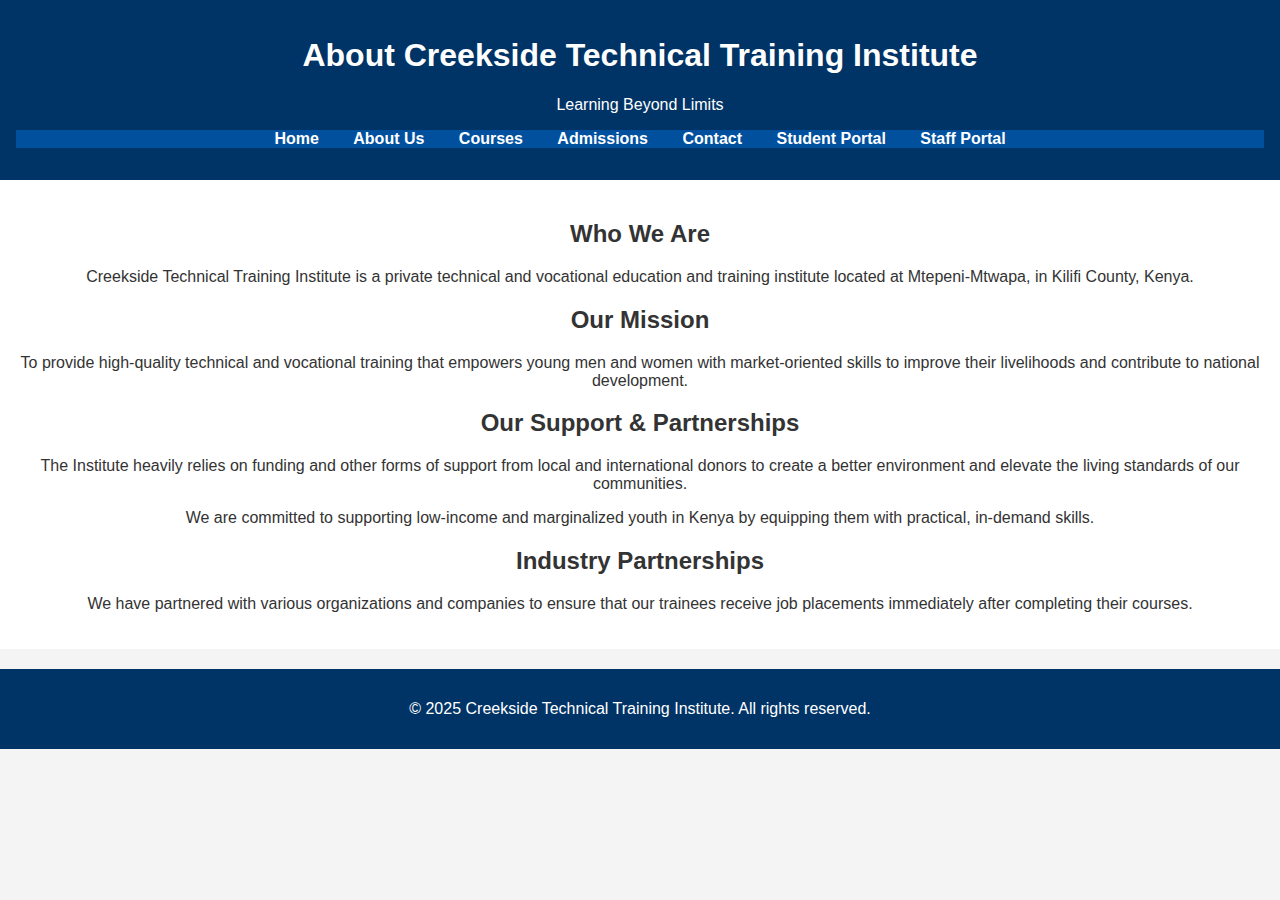
==== about.html @ b787ec62 "Add files via upload" ====
<!DOCTYPE html>
<html lang="en">
<head>
    <meta charset="UTF-8">
    <meta name="viewport" content="width=device-width, initial-scale=1.0">
    <title>About Us | Creekside Technical Training Institute</title>
    <link rel="stylesheet" href="styles.css">
</head>
<body>
    <header>

        <h1>About Creekside Technical Training Institute</h1>
 <div class="motto">Learning Beyond Limits</div>
        <nav>
            <ul>
                <li><a href="index.html">Home</a></li>
                <li><a href="about.html">About Us</a></li>
                <li><a href="courses.html">Courses</a></li>
                <li><a href="admissions.html">Admissions</a></li>
                <li><a href="contact.html">Contact</a></li>
                <li><a href="https://eskooly.com/bb/StudentPortal/" target="_blank">Student Portal</a></li>
                <li><a href="https://eskooly.com/bb/EmployeePortal/" target="_blank">Staff Portal</a></li>
            </ul>
        </nav>
    </header>
    
    <section class="about">
        <h2>Who We Are</h2>
        <p>Creekside Technical Training Institute is a private technical and vocational education and training institute located at Mtepeni-Mtwapa, in Kilifi County, Kenya.</p>
        
        <h2>Our Mission</h2>
        <p>To provide high-quality technical and vocational training that empowers young men and women with market-oriented skills to improve their livelihoods and contribute to national development.</p>
        
        <h2>Our Support & Partnerships</h2>
        <p>The Institute heavily relies on funding and other forms of support from local and international donors to create a better environment and elevate the living standards of our communities.</p>
        <p>We are committed to supporting low-income and marginalized youth in Kenya by equipping them with practical, in-demand skills.</p>
        
        <h2>Industry Partnerships</h2>
        <p>We have partnered with various organizations and companies to ensure that our trainees receive job placements immediately after completing their courses.</p>
    </section>
    
    <footer>
        <p>&copy; 2025 Creekside Technical Training Institute. All rights reserved.</p>
    </footer>
</body>
</html>
---- styles.css ----
body {
    font-family: Arial, sans-serif;
    margin: 0;
    padding: 0;
    background-color: #f4f4f4;
    color: #333;
}

header {
    background: #003366;
    color: white;
    text-align: center;
    padding: 1rem;
}

nav ul {
    list-style: none;
    padding: 0;
    text-align: center;
    background: #00509E;
}

nav ul li {
    display: inline;
    margin: 0 15px;
}

nav ul li a {
    color: white;
    text-decoration: none;
    font-weight: bold;
}

.hero {
    text-align: center;
    padding: 50px;
    background: #0073e6;
    color: white;
}

.hero .btn {
    display: inline-block;
    margin-top: 20px;
    padding: 10px 20px;
    background: white;
    color: #0073e6;
    text-decoration: none;
    font-weight: bold;
    border-radius: 5px;
}

.about {
    text-align: center;
    padding: 20px;
    background: white;
}

footer {
    text-align: center;
    padding: 15px;
    background: #003366;
    color: white;
    margin-top: 20px;
}
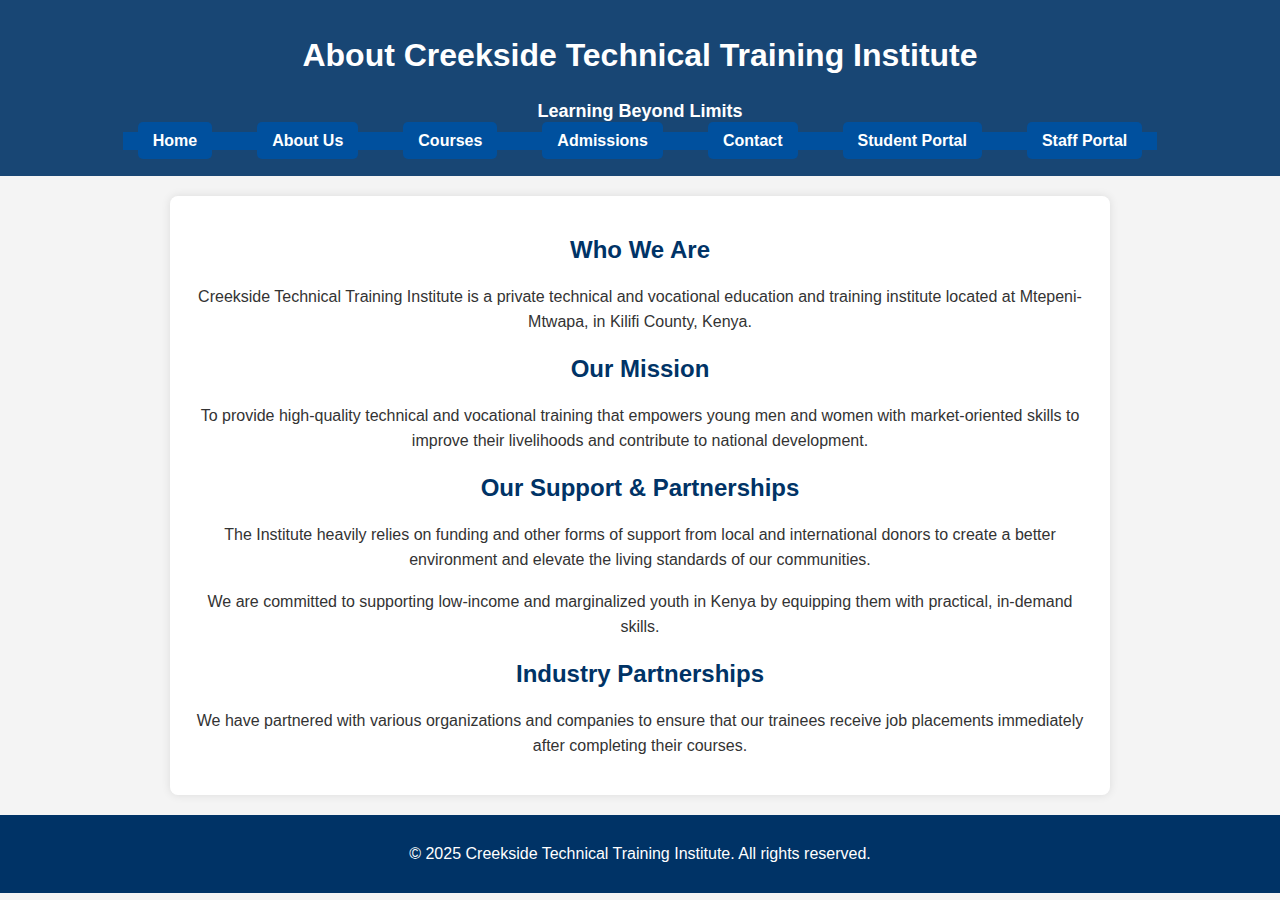
==== commit 653e5c52: "Update about.html" ====
--- a/about.html
+++ b/about.html
@@ -5,12 +5,88 @@
     <meta name="viewport" content="width=device-width, initial-scale=1.0">
     <title>About Us | Creekside Technical Training Institute</title>
     <link rel="stylesheet" href="styles.css">
+    <style>
+        body {
+            font-family: Arial, sans-serif;
+            margin: 0;
+            padding: 0;
+            color: #333;
+            background-color: #f4f4f4;
+        }
+        header {
+            background: rgba(0, 51, 102, 0.9);
+            color: white;
+            text-align: center;
+            padding: 1rem;
+            display: flex;
+            flex-direction: column;
+            align-items: center;
+        }
+        .motto {
+            font-size: 18px;
+            font-weight: bold;
+            margin-top: 5px;
+        }
+        nav ul {
+            list-style: none;
+            padding: 0;
+            margin: 10px 0;
+            display: flex;
+            flex-wrap: wrap;
+            justify-content: center;
+            gap: 15px;
+        }
+        nav ul li {
+            display: inline;
+        }
+        nav ul li a {
+            text-decoration: none;
+            color: white;
+            background: #00509E;
+            padding: 10px 15px;
+            border-radius: 5px;
+            font-size: 16px;
+        }
+        nav ul li a:hover {
+            background: #002D5E;
+        }
+        .about {
+            max-width: 900px;
+            margin: 20px auto;
+            padding: 20px;
+            background: white;
+            box-shadow: 0 0 10px rgba(0, 0, 0, 0.1);
+            border-radius: 8px;
+        }
+        h2 {
+            color: #003366;
+        }
+        p {
+            line-height: 1.6;
+        }
+        footer {
+            background: #003366;
+            color: white;
+            text-align: center;
+            padding: 10px;
+            margin-top: 20px;
+        }
+        @media (max-width: 768px) {
+            nav ul {
+                flex-direction: column;
+                text-align: center;
+                gap: 10px;
+            }
+            .about {
+                padding: 15px;
+            }
+        }
+    </style>
 </head>
 <body>
     <header>
-
         <h1>About Creekside Technical Training Institute</h1>
- <div class="motto">Learning Beyond Limits</div>
+        <div class="motto">Learning Beyond Limits</div>
         <nav>
             <ul>
                 <li><a href="index.html">Home</a></li>
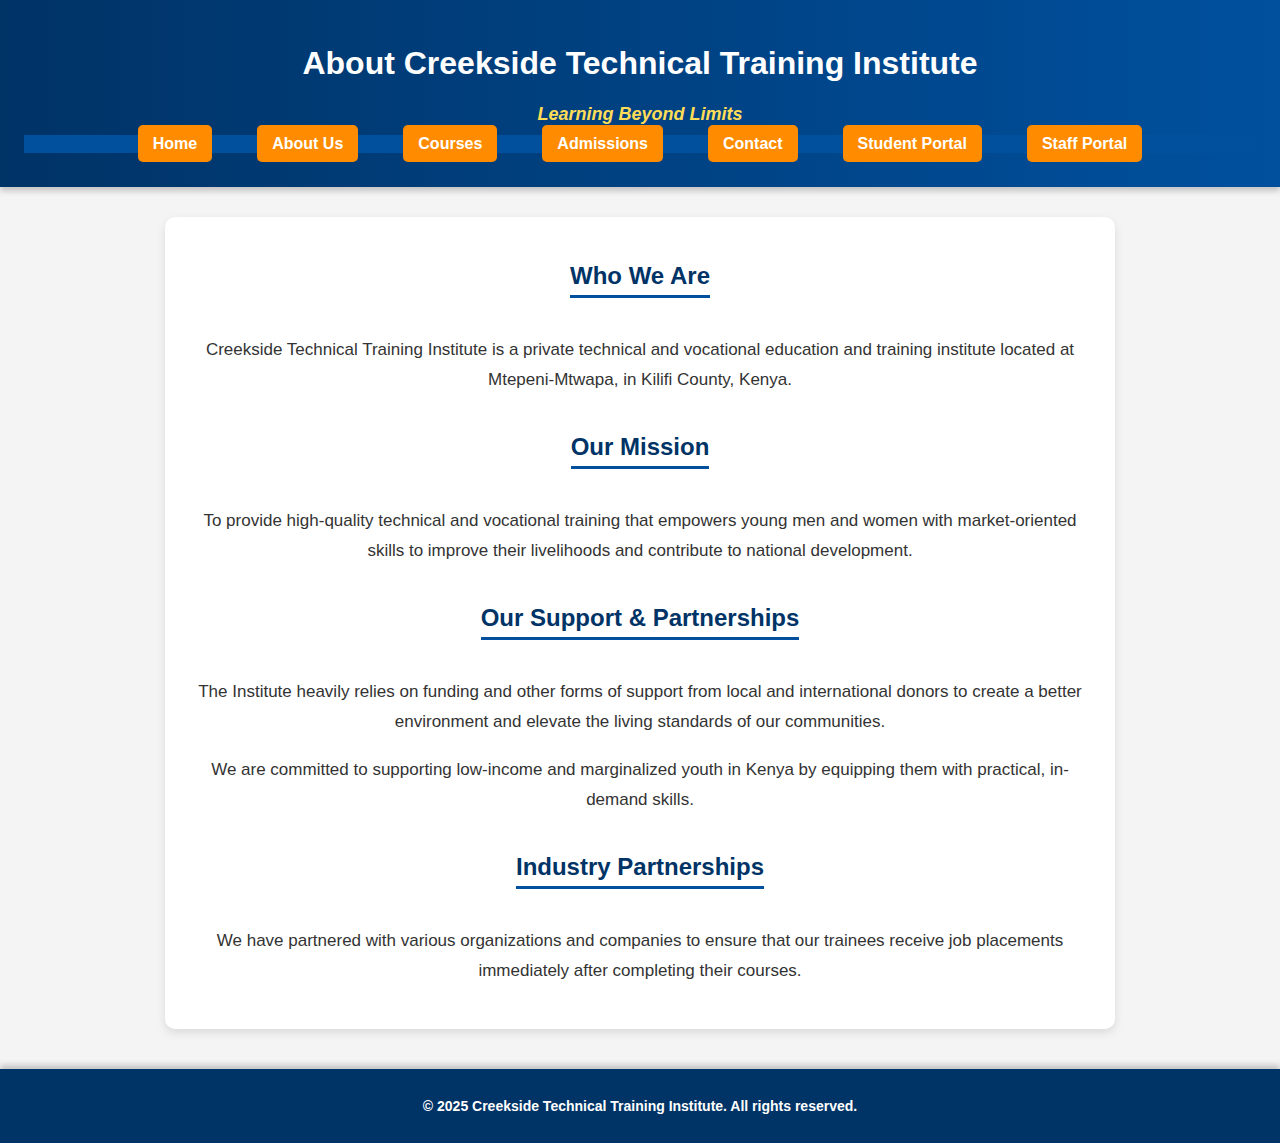
==== commit d37b2a92: "Update about.html" ====
--- a/about.html
+++ b/about.html
@@ -7,25 +7,25 @@
     <link rel="stylesheet" href="styles.css">
     <style>
         body {
-            font-family: Arial, sans-serif;
+            font-family: 'Poppins', sans-serif;
             margin: 0;
             padding: 0;
             color: #333;
-            background-color: #f4f4f4;
+            background: #f4f4f4;
         }
         header {
-            background: rgba(0, 51, 102, 0.9);
+            background: linear-gradient(to right, #003366, #00509E);
             color: white;
             text-align: center;
-            padding: 1rem;
-            display: flex;
-            flex-direction: column;
-            align-items: center;
+            padding: 1.5rem;
+            box-shadow: 0 4px 6px rgba(0, 0, 0, 0.2);
         }
         .motto {
             font-size: 18px;
             font-weight: bold;
             margin-top: 5px;
+            font-style: italic;
+            color: #ffdd57;
         }
         nav ul {
             list-style: none;
@@ -42,34 +42,44 @@
         nav ul li a {
             text-decoration: none;
             color: white;
-            background: #00509E;
+            background: #ff8c00;
             padding: 10px 15px;
             border-radius: 5px;
             font-size: 16px;
+            transition: 0.3s ease-in-out;
         }
         nav ul li a:hover {
-            background: #002D5E;
+            background: #ff6600;
+            transform: scale(1.05);
         }
         .about {
             max-width: 900px;
-            margin: 20px auto;
-            padding: 20px;
+            margin: 30px auto;
+            padding: 25px;
             background: white;
-            box-shadow: 0 0 10px rgba(0, 0, 0, 0.1);
-            border-radius: 8px;
+            box-shadow: 0 4px 10px rgba(0, 0, 0, 0.1);
+            border-radius: 10px;
+            text-align: center;
         }
-        h2 {
+        .about h2 {
             color: #003366;
+            border-bottom: 3px solid #00509E;
+            display: inline-block;
+            padding-bottom: 5px;
         }
-        p {
-            line-height: 1.6;
+        .about p {
+            line-height: 1.8;
+            font-size: 17px;
         }
         footer {
             background: #003366;
             color: white;
             text-align: center;
-            padding: 10px;
-            margin-top: 20px;
+            padding: 15px;
+            margin-top: 40px;
+            font-size: 14px;
+            font-weight: bold;
+            box-shadow: 0 -4px 6px rgba(0, 0, 0, 0.2);
         }
         @media (max-width: 768px) {
             nav ul {
@@ -78,7 +88,7 @@
                 gap: 10px;
             }
             .about {
-                padding: 15px;
+                padding: 20px;
             }
         }
     </style>
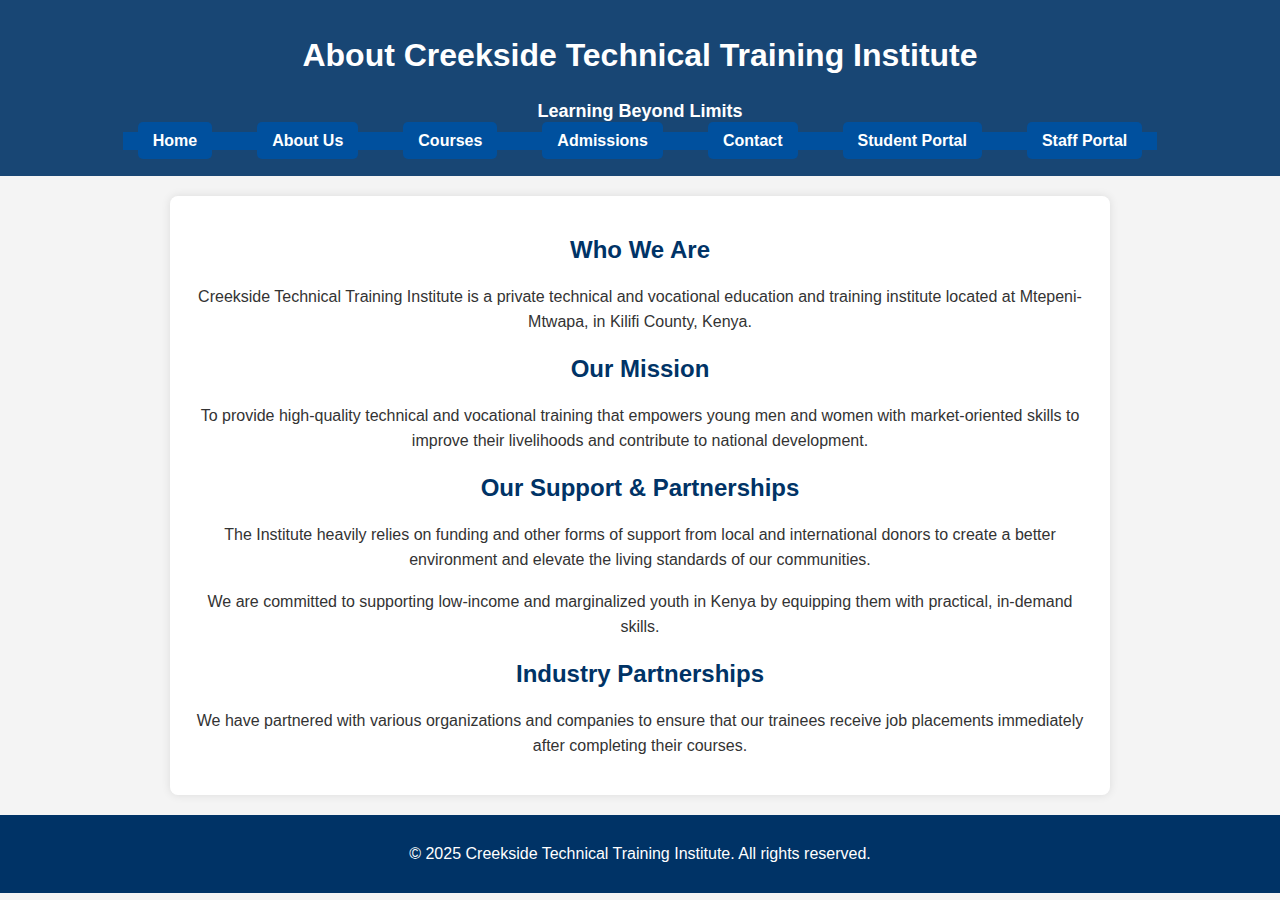
==== commit 8bfc1375: "Update about.html" ====
--- a/about.html
+++ b/about.html
@@ -7,25 +7,25 @@
     <link rel="stylesheet" href="styles.css">
     <style>
         body {
-            font-family: 'Poppins', sans-serif;
+            font-family: Arial, sans-serif;
             margin: 0;
             padding: 0;
             color: #333;
-            background: #f4f4f4;
+            background-color: #f4f4f4;
         }
         header {
-            background: linear-gradient(to right, #003366, #00509E);
+            background: rgba(0, 51, 102, 0.9);
             color: white;
             text-align: center;
-            padding: 1.5rem;
-            box-shadow: 0 4px 6px rgba(0, 0, 0, 0.2);
+            padding: 1rem;
+            display: flex;
+            flex-direction: column;
+            align-items: center;
         }
         .motto {
             font-size: 18px;
             font-weight: bold;
             margin-top: 5px;
-            font-style: italic;
-            color: #ffdd57;
         }
         nav ul {
             list-style: none;
@@ -42,44 +42,34 @@
         nav ul li a {
             text-decoration: none;
             color: white;
-            background: #ff8c00;
+            background: #00509E;
             padding: 10px 15px;
             border-radius: 5px;
             font-size: 16px;
-            transition: 0.3s ease-in-out;
         }
         nav ul li a:hover {
-            background: #ff6600;
-            transform: scale(1.05);
+            background: #002D5E;
         }
         .about {
             max-width: 900px;
-            margin: 30px auto;
-            padding: 25px;
+            margin: 20px auto;
+            padding: 20px;
             background: white;
-            box-shadow: 0 4px 10px rgba(0, 0, 0, 0.1);
-            border-radius: 10px;
-            text-align: center;
+            box-shadow: 0 0 10px rgba(0, 0, 0, 0.1);
+            border-radius: 8px;
         }
-        .about h2 {
+        h2 {
             color: #003366;
-            border-bottom: 3px solid #00509E;
-            display: inline-block;
-            padding-bottom: 5px;
         }
-        .about p {
-            line-height: 1.8;
-            font-size: 17px;
+        p {
+            line-height: 1.6;
         }
         footer {
             background: #003366;
             color: white;
             text-align: center;
-            padding: 15px;
-            margin-top: 40px;
-            font-size: 14px;
-            font-weight: bold;
-            box-shadow: 0 -4px 6px rgba(0, 0, 0, 0.2);
+            padding: 10px;
+            margin-top: 20px;
         }
         @media (max-width: 768px) {
             nav ul {
@@ -88,7 +78,7 @@
                 gap: 10px;
             }
             .about {
-                padding: 20px;
+                padding: 15px;
             }
         }
     </style>
